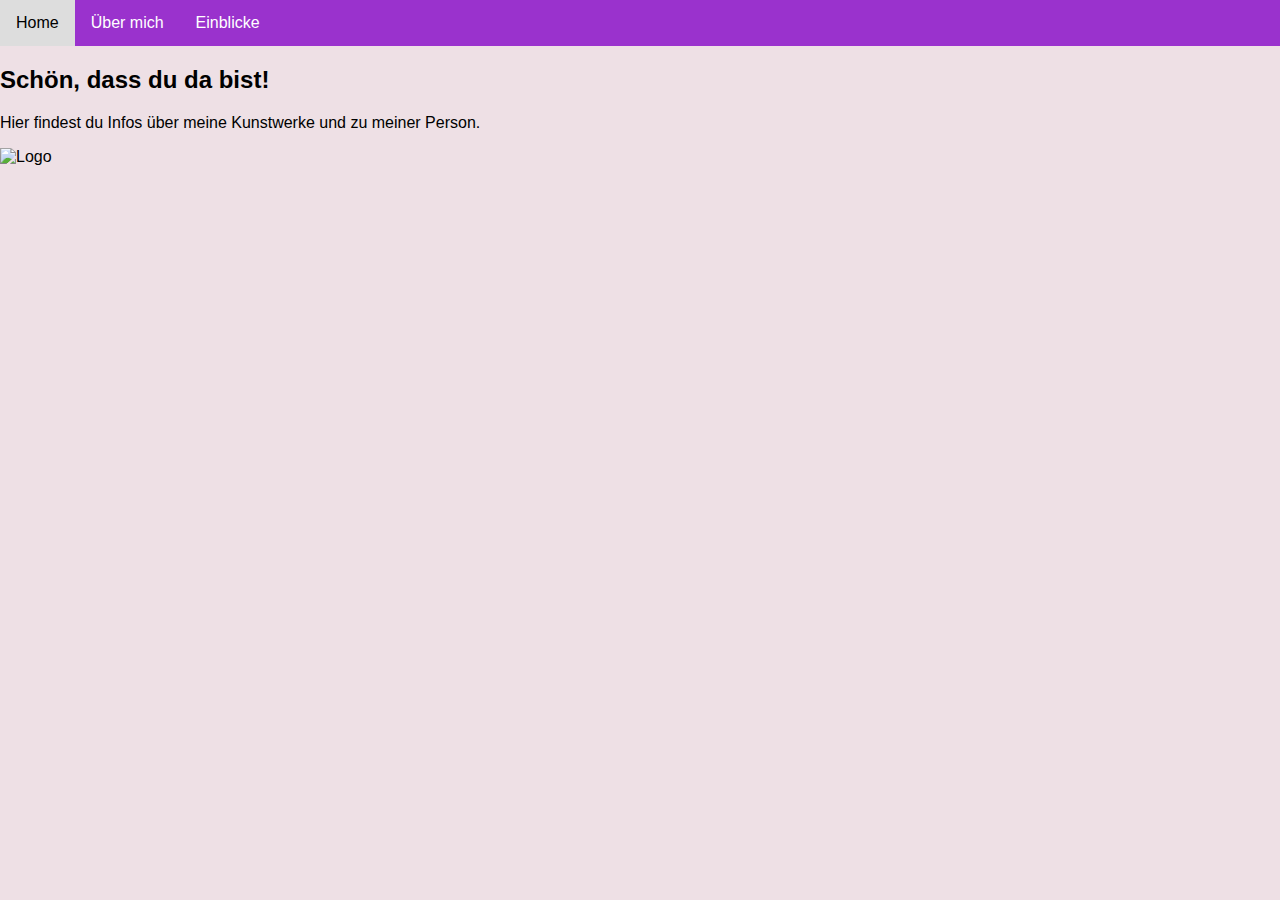
==== Home.html @ 48929fb8 "Add files via upload" ====
<!DOCTYPE html>
<html lang="de">

<head>
    <meta charset="UTF-8">
    <meta name="viewport" content="width=device-width, initial-scale=1.0">
    <link rel="stylesheet" href="style.css">
    <title>Farbgiraffe by Daniela</title>

</head>

<body>
    <!-- Navigation Bar -->
    <div class="navbar">

       <!-- Nur "Home" -->

		<a href="Home.html">Home</a>

        <!-- Dropdown für "Über mich" -->
        <div class="dropdown">
            <button class="dropbtn">Über mich
                <i class="fa fa-caret-down"></i>
            </button>
            <div class="dropdown-content">
                <a href="WersteckthinterFarbgiraffe.html">Wer steckt hinter Farbgiraffe?</a>
			<a href="#">Kontakt</a>
			</div>
        </div>
		
        <!-- Dropdown für "Einblicke" -->
        <div class="dropdown">
            <button class="dropbtn">Einblicke
                <i class="fa fa-caret-down"></i>
            </button>
            <div class="dropdown-content">
                <a href="WoFantasieundFreiheitsichtreffen.html">Wo Fantasie und Freiheit sich treffen</a>
                <a href="MutzumMalenMeinekreativeReise.html">Mut zum Malen: Meine kreative Reise</a>
			</div>
        </div>

    </div>
</body>

<body>
    <!-- Inhalt von "Home.html" -->
		
		<h2 id="Home.html">Schön, dass du da bist!</h2>
		<p> Hier findest du Infos über meine Kunstwerke und zu meiner Person.
		</p>
		<img src="logo.jfif" alt="Logo" width="500" height="500">
</body>

</html>
---- style.css ----
/* Grundlegende Stileinstellungen für den Körper der Seite */
body {
    font-family: Arial, sans-serif;
    margin: 0;
    padding: 0;
    background-color: #EEE0E5;	
}

.content img {
    max-width: 50%;
    height: auto;
}

/* Stil für die Navigationsleiste */
.navbar {
    background-color: #9A32CD;
    overflow: hidden;
}

/* Stil für die Links in der Navigationsleiste */
.navbar a {
    float: left;
    display: block;
    color: #f2f2f2;
    text-align: center;
    padding: 14px 16px;
    text-decoration: none;
}

/* Stil für die Links, wenn man mit der Maus darüber fährt */
.navbar a:hover {
    background-color: #ddd;
    color: black;
}

/* Stil für die Dropdown-Menüs */
.dropdown {
    float: left;
    overflow: hidden;
}

/* Stil für die Dropdown-Buttons */
.dropdown .dropbtn {
    font-size: 16px;
    border: none;
    outline: none;
    color: white;
    padding: 14px 16px;
    background-color: inherit;
    font-family: inherit;
    margin: 0;
}

/* Stil für den Inhalt der Dropdown-Menüs */
.dropdown-content {
    display: none;
    position: absolute;
    background-color: #f9f9f9;
    min-width: 160px;
    box-shadow: 0px 8px 16px 0px rgba(0, 0, 0, 0.2);
    z-index: 1;
}

/* Stil für die Links im Dropdown-Menü */
.dropdown-content a {
    float: none;
    color: black;
    padding: 12px 16px;
    text-decoration: none;
    display: block;
    text-align: left;
}

/* Stil für die Links im Dropdown-Menü, wenn man mit der Maus darüber fährt */
.dropdown-content a:hover {
    background-color: #ddd;
}

/* Anzeige der Dropdown-Inhalte bei Hover */
.dropdown:hover .dropdown-content {
    display: block;
}

/* Stil für den Inhalt der Seite */
.content {
    padding: 20px;
}
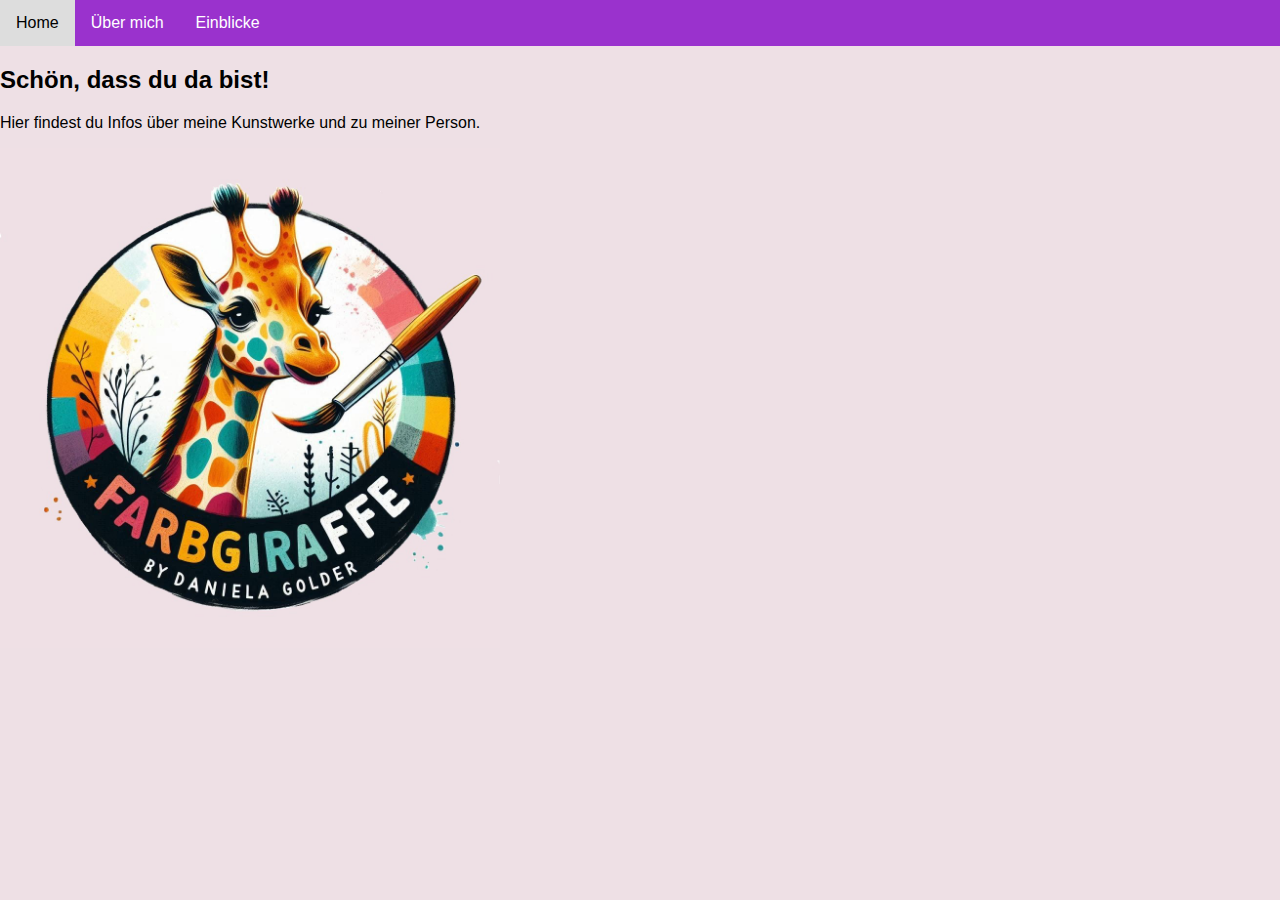
==== commit 30d38a02: "Update Home.html" ====
--- a/Home.html
+++ b/Home.html
@@ -48,7 +48,7 @@
 		<h2 id="Home.html">Schön, dass du da bist!</h2>
 		<p> Hier findest du Infos über meine Kunstwerke und zu meiner Person.
 		</p>
-		<img src="logo.jfif" alt="Logo" width="500" height="500">
+		<img src="Logo.jfif" alt="Logo" width="500" height="500">
 </body>
 
-</html>+</html>
